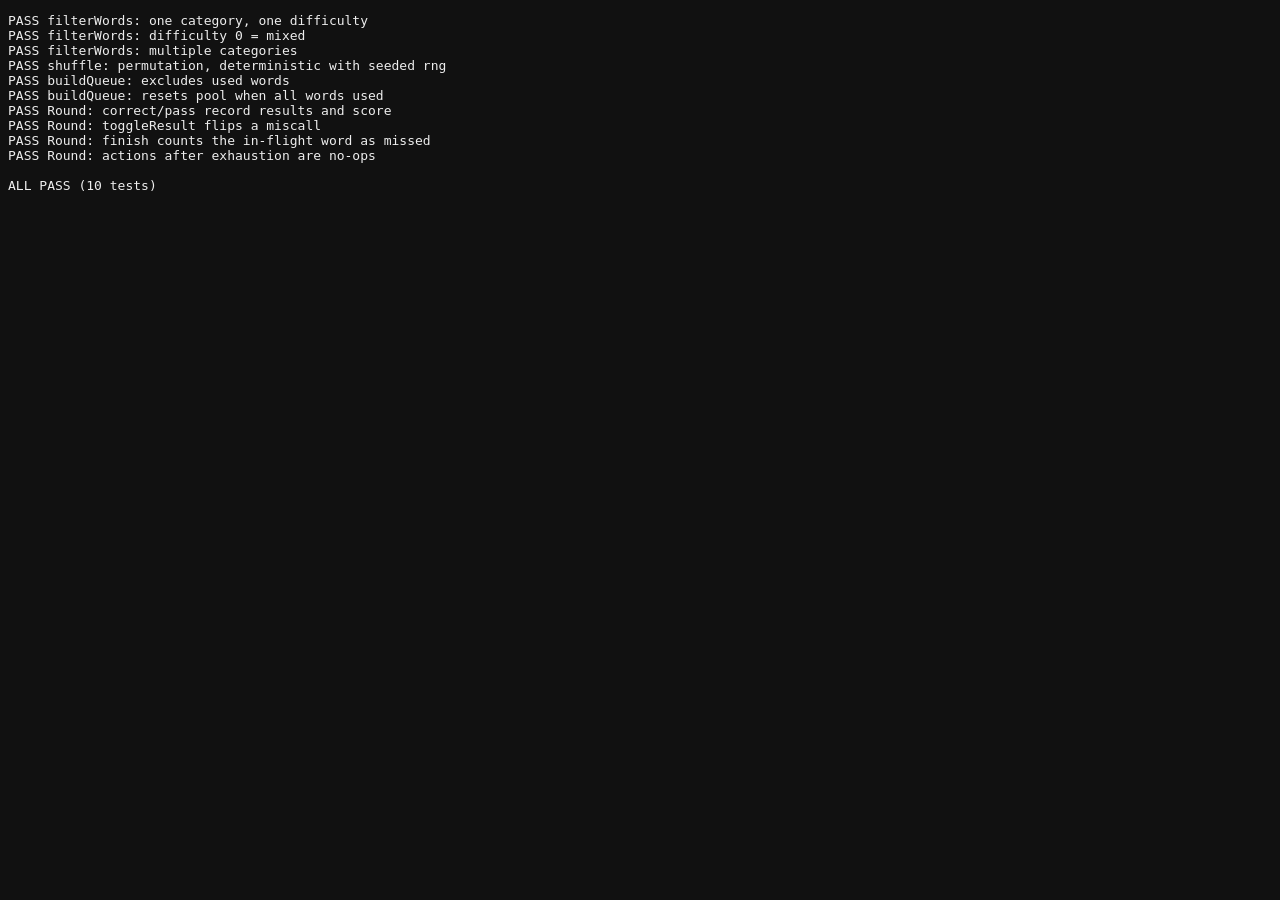
==== test/tests.html @ 75256f9c "feat: game engine (filter, shuffle, no-repeat queue, Round) with browser tests Co-Authored-By: Claud" ====
<!doctype html>
<meta charset="utf-8">
<title>Arriba tests</title>
<style>body{font-family:monospace;background:#111;color:#eee}pre{white-space:pre-wrap}</style>
<pre id="out">running…</pre>
<script type="module">
import { filterWords, shuffle, buildQueue, Round } from '../js/engine.js';

const results = [];
function test(name, fn) {
  try { fn(); results.push('PASS ' + name); }
  catch (e) { results.push('FAIL ' + name + ' — ' + e.message); }
}
function eq(a, b, msg = '') {
  if (JSON.stringify(a) !== JSON.stringify(b))
    throw new Error(`${msg} expected ${JSON.stringify(b)}, got ${JSON.stringify(a)}`);
}
function ok(v, msg = 'expected truthy') { if (!v) throw new Error(msg); }

const DECK = { categories: [
  { id: 'a', name: 'A', emoji: 'x', words: [{ w: 'a1', d: 1 }, { w: 'a2', d: 2 }, { w: 'a3', d: 3 }] },
  { id: 'b', name: 'B', emoji: 'y', words: [{ w: 'b1', d: 1 }, { w: 'b2', d: 2 }] },
] };

test('filterWords: one category, one difficulty', () => {
  eq(filterWords(DECK, ['a'], 2), [{ w: 'a2', d: 2, cat: 'a' }]);
});
test('filterWords: difficulty 0 = mixed', () => {
  eq(filterWords(DECK, ['b'], 0).map(e => e.w), ['b1', 'b2']);
});
test('filterWords: multiple categories', () => {
  eq(filterWords(DECK, ['a', 'b'], 1).map(e => e.w), ['a1', 'b1']);
});

test('shuffle: permutation, deterministic with seeded rng', () => {
  let n = 0;
  const rng = () => ((n = (n * 9301 + 49297) % 233280) / 233280);
  const arr = [1, 2, 3, 4, 5];
  const s = shuffle(arr, rng);
  eq(arr, [1, 2, 3, 4, 5], 'input untouched:');
  eq(s.slice().sort(), [1, 2, 3, 4, 5], 'same elements:');
});

test('buildQueue: excludes used words', () => {
  const used = new Set(['a1', 'a3']);
  eq(buildQueue(DECK, ['a'], 0, used, () => 0).map(e => e.w), ['a2']);
});
test('buildQueue: resets pool when all words used', () => {
  const used = new Set(['a1', 'a2', 'a3']);
  const q = buildQueue(DECK, ['a'], 0, used, () => 0);
  eq(q.length, 3);
  eq(used.size, 0, 'used cleared for pool:');
});

test('Round: correct/pass record results and score', () => {
  const r = new Round([{ w: 'x', d: 1 }, { w: 'y', d: 1 }, { w: 'z', d: 1 }]);
  eq(r.current.w, 'x');
  r.correct();
  r.pass();
  eq(r.results, [{ word: 'x', got: true }, { word: 'y', got: false }]);
  eq(r.score, 1);
  eq(r.current.w, 'z');
});
test('Round: toggleResult flips a miscall', () => {
  const r = new Round([{ w: 'x', d: 1 }]);
  r.pass();
  r.toggleResult(0);
  eq(r.score, 1);
});
test('Round: finish counts the in-flight word as missed', () => {
  const r = new Round([{ w: 'x', d: 1 }]);
  r.finish();
  eq(r.results, [{ word: 'x', got: false }]);
  ok(r.exhausted);
});
test('Round: actions after exhaustion are no-ops', () => {
  const r = new Round([{ w: 'x', d: 1 }]);
  r.correct();
  r.correct();
  r.finish();
  eq(r.results.length, 1);
});

const failures = results.filter(r => r.startsWith('FAIL'));
document.getElementById('out').textContent =
  results.join('\n') + `\n\n${failures.length === 0 ? 'ALL PASS' : failures.length + ' FAILURES'} (${results.length} tests)`;
</script>
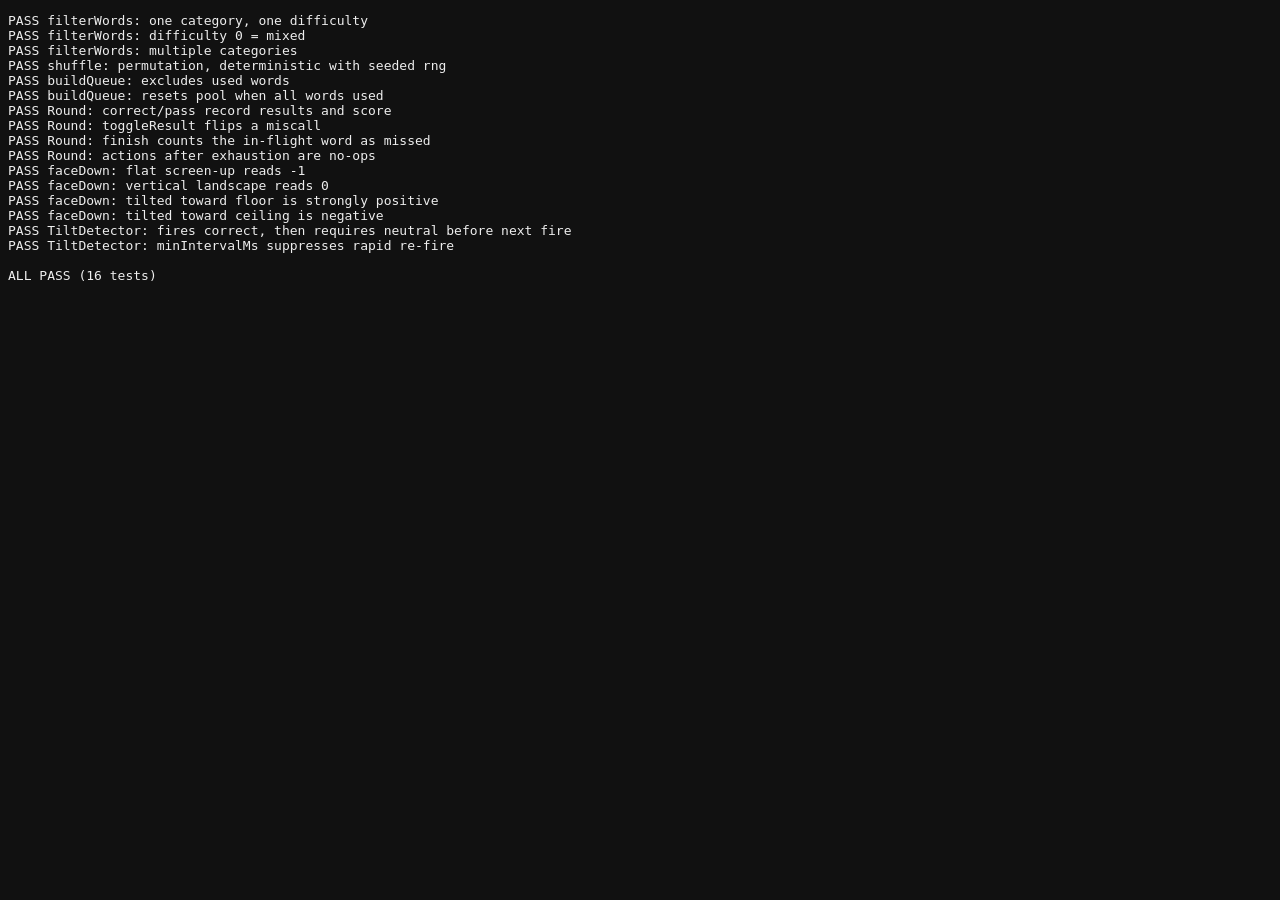
==== commit 5dab3ff7: "feat: tilt detection via gravity z-component with neutral-zone state machine Co-Authored-By: Claude " ====
--- a/test/tests.html
+++ b/test/tests.html
@@ -5,6 +5,7 @@
 <pre id="out">running…</pre>
 <script type="module">
 import { filterWords, shuffle, buildQueue, Round } from '../js/engine.js';
+import { faceDown, TiltDetector } from '../js/tilt.js';
 
 const results = [];
 function test(name, fn) {
@@ -81,6 +82,35 @@
   eq(r.results.length, 1);
 });
 
+function approx(a, b, msg = '') {
+  if (Math.abs(a - b) > 1e-6) throw new Error(`${msg} expected ~${b}, got ${a}`);
+}
+
+test('faceDown: flat screen-up reads -1', () => approx(faceDown(0, 0), -1));
+test('faceDown: vertical landscape reads 0', () => approx(faceDown(0, -90), 0));
+test('faceDown: tilted toward floor is strongly positive', () => {
+  ok(faceDown(175, 20) > 0.9, `got ${faceDown(175, 20)}`);
+});
+test('faceDown: tilted toward ceiling is negative', () => {
+  approx(faceDown(0, -30), -Math.cos(30 * Math.PI / 180));
+});
+
+test('TiltDetector: fires correct, then requires neutral before next fire', () => {
+  const d = new TiltDetector();
+  eq(d.update(0, -90, 0), null);          // neutral
+  eq(d.update(175, 20, 500), 'correct');  // tilt down
+  eq(d.update(175, 20, 1000), null);      // still down — not re-armed
+  eq(d.update(0, -90, 1500), null);       // back to neutral re-arms
+  eq(d.update(0, -30, 2000), 'pass');     // tilt up
+});
+test('TiltDetector: minIntervalMs suppresses rapid re-fire', () => {
+  const d = new TiltDetector({ minIntervalMs: 400 });
+  eq(d.update(175, 20, 0), 'correct');
+  eq(d.update(0, -90, 100), null);        // re-armed but…
+  eq(d.update(0, -30, 200), null);        // …within min interval
+  eq(d.update(0, -30, 500), 'pass');
+});
+
 const failures = results.filter(r => r.startsWith('FAIL'));
 document.getElementById('out').textContent =
   results.join('\n') + `\n\n${failures.length === 0 ? 'ALL PASS' : failures.length + ' FAILURES'} (${results.length} tests)`;
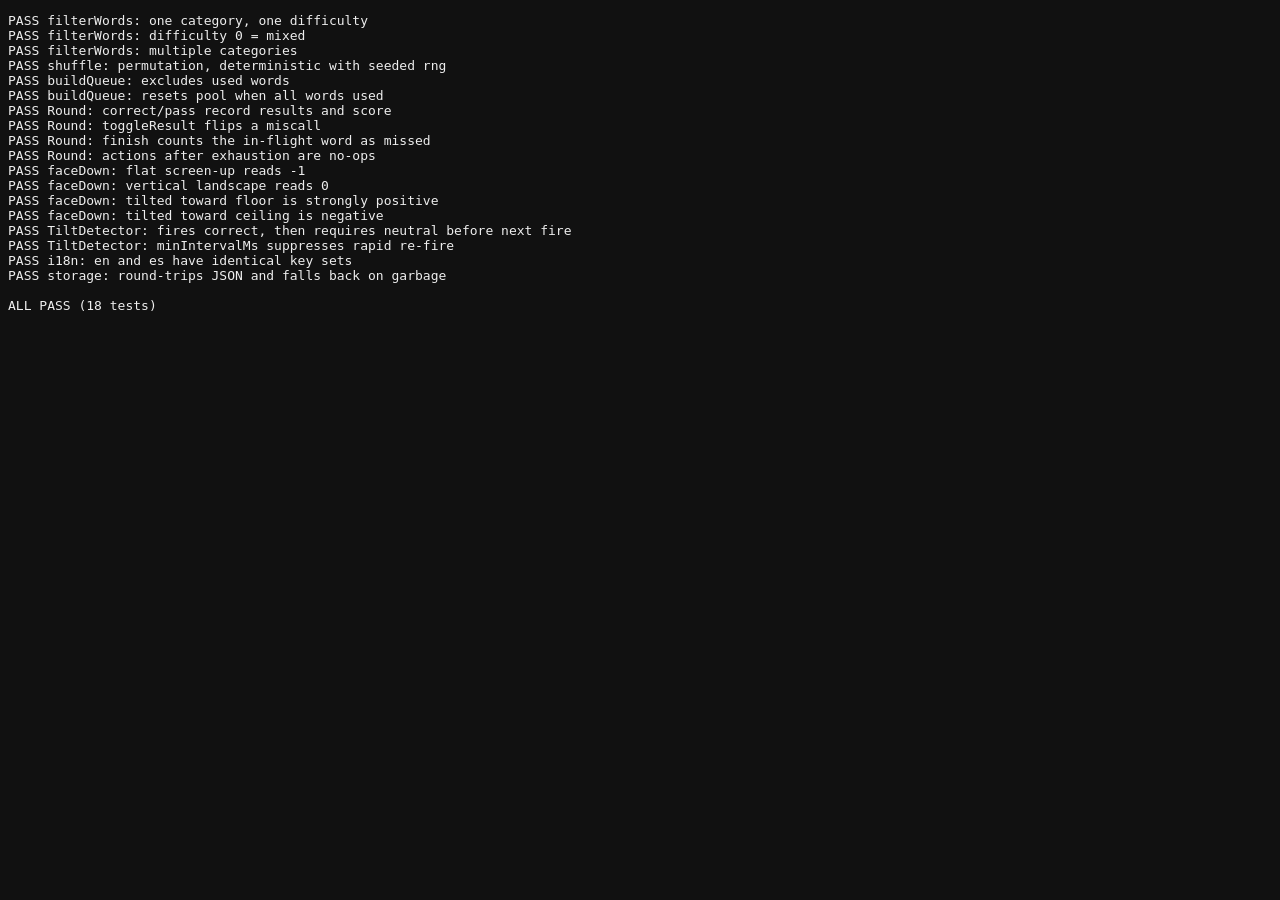
==== commit b17984d0: "feat: storage wrapper and EN/ES i18n with parity test Co-Authored-By: Claude Fable 5 <noreply@anthro" ====
--- a/test/tests.html
+++ b/test/tests.html
@@ -6,6 +6,8 @@
 <script type="module">
 import { filterWords, shuffle, buildQueue, Round } from '../js/engine.js';
 import { faceDown, TiltDetector } from '../js/tilt.js';
+import { STRINGS } from '../js/i18n.js';
+import { load, save } from '../js/storage.js';
 
 const results = [];
 function test(name, fn) {
@@ -111,6 +113,17 @@
   eq(d.update(0, -30, 500), 'pass');
 });
 
+test('i18n: en and es have identical key sets', () => {
+  eq(Object.keys(STRINGS.en).sort(), Object.keys(STRINGS.es).sort());
+});
+test('storage: round-trips JSON and falls back on garbage', () => {
+  save('__test', { a: 1 });
+  eq(load('__test', null), { a: 1 });
+  localStorage.setItem('arriba.__test', '{not json');
+  eq(load('__test', 'fb'), 'fb');
+  localStorage.removeItem('arriba.__test');
+});
+
 const failures = results.filter(r => r.startsWith('FAIL'));
 document.getElementById('out').textContent =
   results.join('\n') + `\n\n${failures.length === 0 ? 'ALL PASS' : failures.length + ' FAILURES'} (${results.length} tests)`;
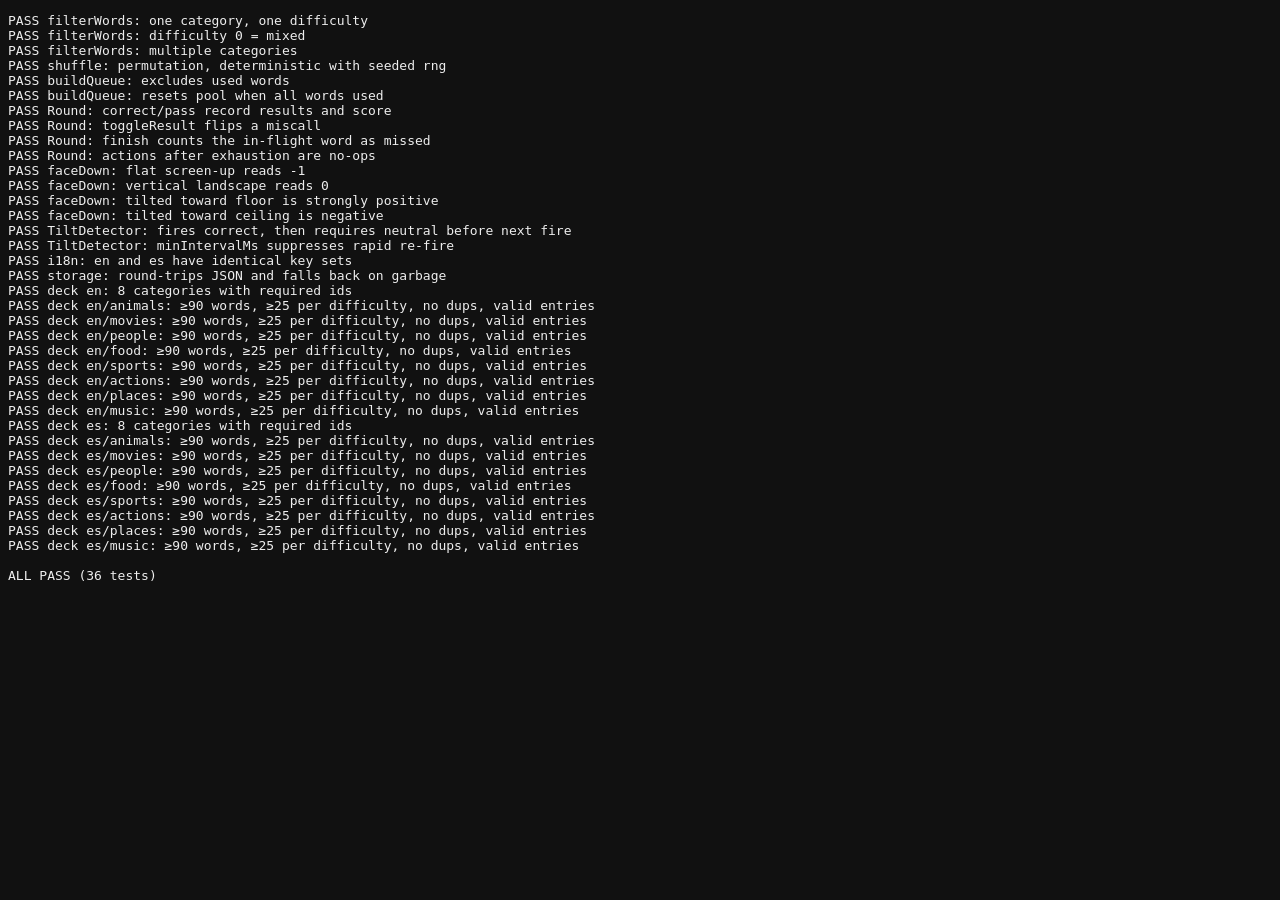
==== commit 0485a034: "feat: WebAudio sounds; EN and ES-LatAm word decks with executable validation Co-Authored-By: Claude " ====
--- a/test/tests.html
+++ b/test/tests.html
@@ -124,6 +124,35 @@
   localStorage.removeItem('arriba.__test');
 });
 
+async function validateDecks() {
+  for (const lang of ['en', 'es']) {
+    const deck = await (await fetch(`../decks/${lang}.json`)).json();
+    test(`deck ${lang}: 8 categories with required ids`, () => {
+      eq(deck.categories.map(c => c.id).sort(),
+         ['actions', 'animals', 'food', 'movies', 'music', 'people', 'places', 'sports']);
+    });
+    for (const cat of deck.categories) {
+      test(`deck ${lang}/${cat.id}: ≥90 words, ≥25 per difficulty, no dups, valid entries`, () => {
+        ok(cat.name && cat.emoji, 'name and emoji present');
+        ok(cat.words.length >= 90, `only ${cat.words.length} words`);
+        for (const d of [1, 2, 3]) {
+          const n = cat.words.filter(e => e.d === d).length;
+          ok(n >= 25, `difficulty ${d} has only ${n}`);
+        }
+        const seen = new Set();
+        for (const e of cat.words) {
+          ok(typeof e.w === 'string' && e.w.trim().length > 0 && e.w.length <= 30, `bad word ${JSON.stringify(e)}`);
+          ok([1, 2, 3].includes(e.d), `bad difficulty ${JSON.stringify(e)}`);
+          const k = e.w.toLowerCase();
+          ok(!seen.has(k), `duplicate ${e.w}`);
+          seen.add(k);
+        }
+      });
+    }
+  }
+}
+await validateDecks().catch((e) => { results.push('FAIL deck fetch — ' + e.message); });
+
 const failures = results.filter(r => r.startsWith('FAIL'));
 document.getElementById('out').textContent =
   results.join('\n') + `\n\n${failures.length === 0 ? 'ALL PASS' : failures.length + ' FAILURES'} (${results.length} tests)`;
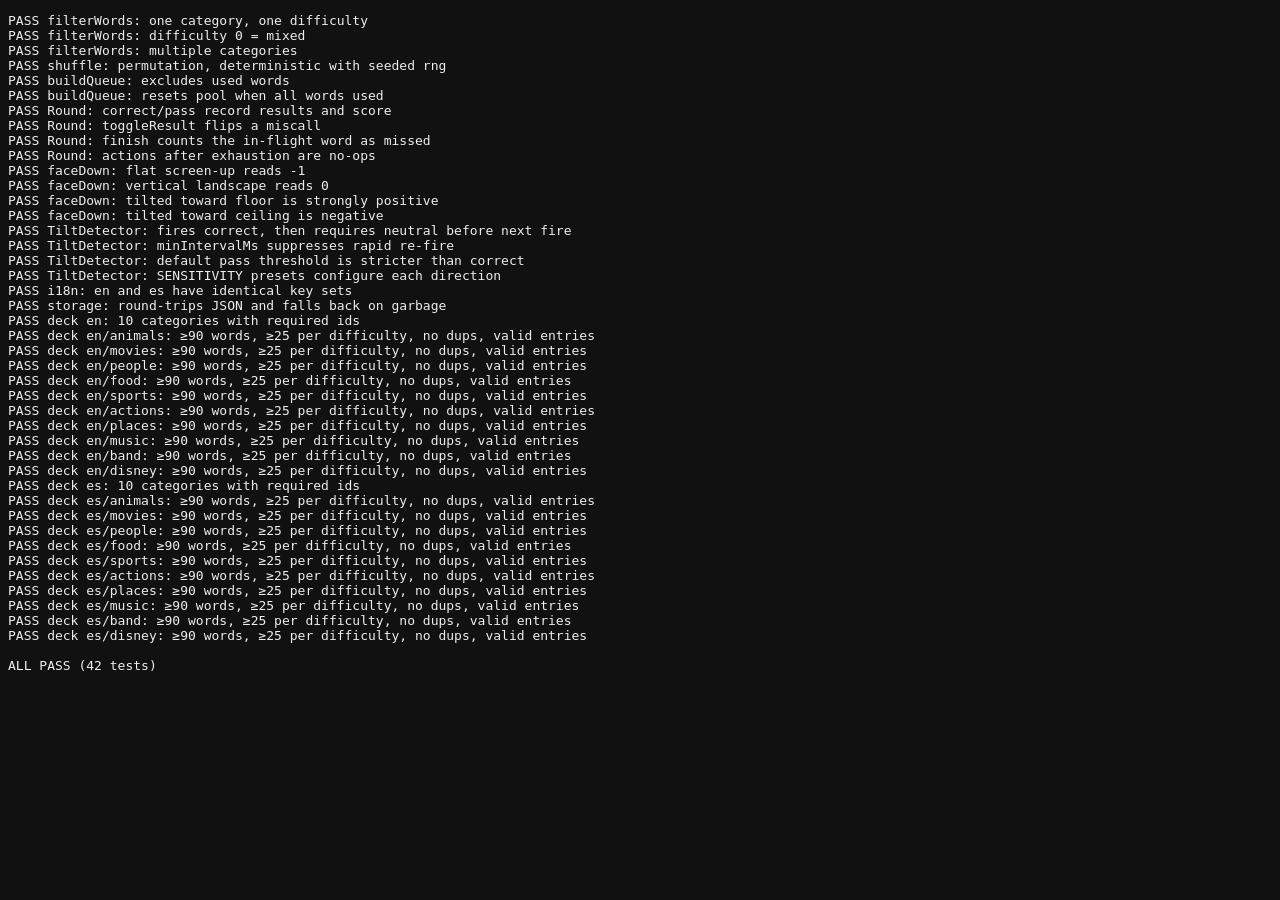
==== commit 1294e70d: "feat: Band & Color Guard and Disney decks; configurable tilt sensitivity - Two new categories per la" ====
--- a/test/tests.html
+++ b/test/tests.html
@@ -5,7 +5,7 @@
 <pre id="out">running…</pre>
 <script type="module">
 import { filterWords, shuffle, buildQueue, Round } from '../js/engine.js';
-import { faceDown, TiltDetector } from '../js/tilt.js';
+import { faceDown, TiltDetector, SENSITIVITY } from '../js/tilt.js';
 import { STRINGS } from '../js/i18n.js';
 import { load, save } from '../js/storage.js';
 
@@ -113,6 +113,20 @@
   eq(d.update(0, -30, 500), 'pass');
 });
 
+test('TiltDetector: default pass threshold is stricter than correct', () => {
+  // gz ≈ ±0.60 — enough for CORRECT (medium, 0.55) but NOT for PASS (low, 0.75)
+  const down = new TiltDetector();
+  eq(down.update(180, 53, 0), 'correct');
+  const up = new TiltDetector();
+  eq(up.update(0, -53, 0), null);       // slight upward drift no longer fires
+  eq(up.update(0, -20, 500), 'pass');   // deliberate tilt (gz ≈ -0.94) still fires
+});
+test('TiltDetector: SENSITIVITY presets configure each direction', () => {
+  const d = new TiltDetector({ fireDownAt: SENSITIVITY.low, fireUpAt: SENSITIVITY.high });
+  eq(d.update(180, 53, 0), null);       // 0.60 below low-sensitivity bar (0.75)
+  eq(d.update(0, -53, 500), 'pass');    // 0.60 above high-sensitivity bar (0.45)
+});
+
 test('i18n: en and es have identical key sets', () => {
   eq(Object.keys(STRINGS.en).sort(), Object.keys(STRINGS.es).sort());
 });
@@ -127,9 +141,9 @@
 async function validateDecks() {
   for (const lang of ['en', 'es']) {
     const deck = await (await fetch(`../decks/${lang}.json`)).json();
-    test(`deck ${lang}: 8 categories with required ids`, () => {
+    test(`deck ${lang}: 10 categories with required ids`, () => {
       eq(deck.categories.map(c => c.id).sort(),
-         ['actions', 'animals', 'food', 'movies', 'music', 'people', 'places', 'sports']);
+         ['actions', 'animals', 'band', 'disney', 'food', 'movies', 'music', 'people', 'places', 'sports']);
     });
     for (const cat of deck.categories) {
       test(`deck ${lang}/${cat.id}: ≥90 words, ≥25 per difficulty, no dups, valid entries`, () => {
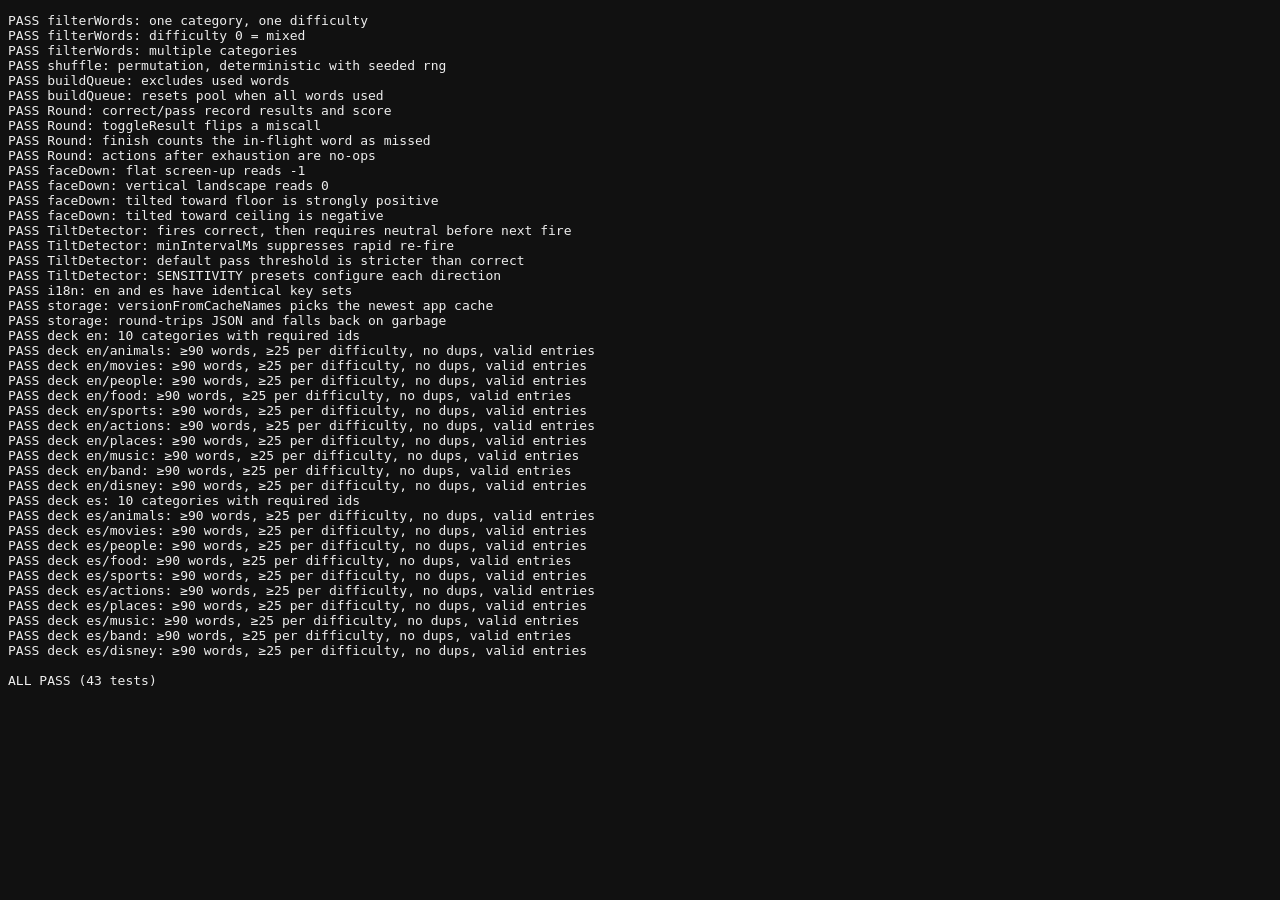
==== commit 7d825fab: "feat: visible version tag on home screen; precache with HTTP revalidation - Home screen shows the ac" ====
--- a/test/tests.html
+++ b/test/tests.html
@@ -7,7 +7,7 @@
 import { filterWords, shuffle, buildQueue, Round } from '../js/engine.js';
 import { faceDown, TiltDetector, SENSITIVITY } from '../js/tilt.js';
 import { STRINGS } from '../js/i18n.js';
-import { load, save } from '../js/storage.js';
+import { load, save, versionFromCacheNames } from '../js/storage.js';
 
 const results = [];
 function test(name, fn) {
@@ -130,6 +130,12 @@
 test('i18n: en and es have identical key sets', () => {
   eq(Object.keys(STRINGS.en).sort(), Object.keys(STRINGS.es).sort());
 });
+test('storage: versionFromCacheNames picks the newest app cache', () => {
+  eq(versionFromCacheNames(['arriba-v3']), 'v3');
+  eq(versionFromCacheNames(['arriba-v2', 'arriba-v10']), 'v10');
+  eq(versionFromCacheNames(['unrelated']), null);
+  eq(versionFromCacheNames([]), null);
+});
 test('storage: round-trips JSON and falls back on garbage', () => {
   save('__test', { a: 1 });
   eq(load('__test', null), { a: 1 });
